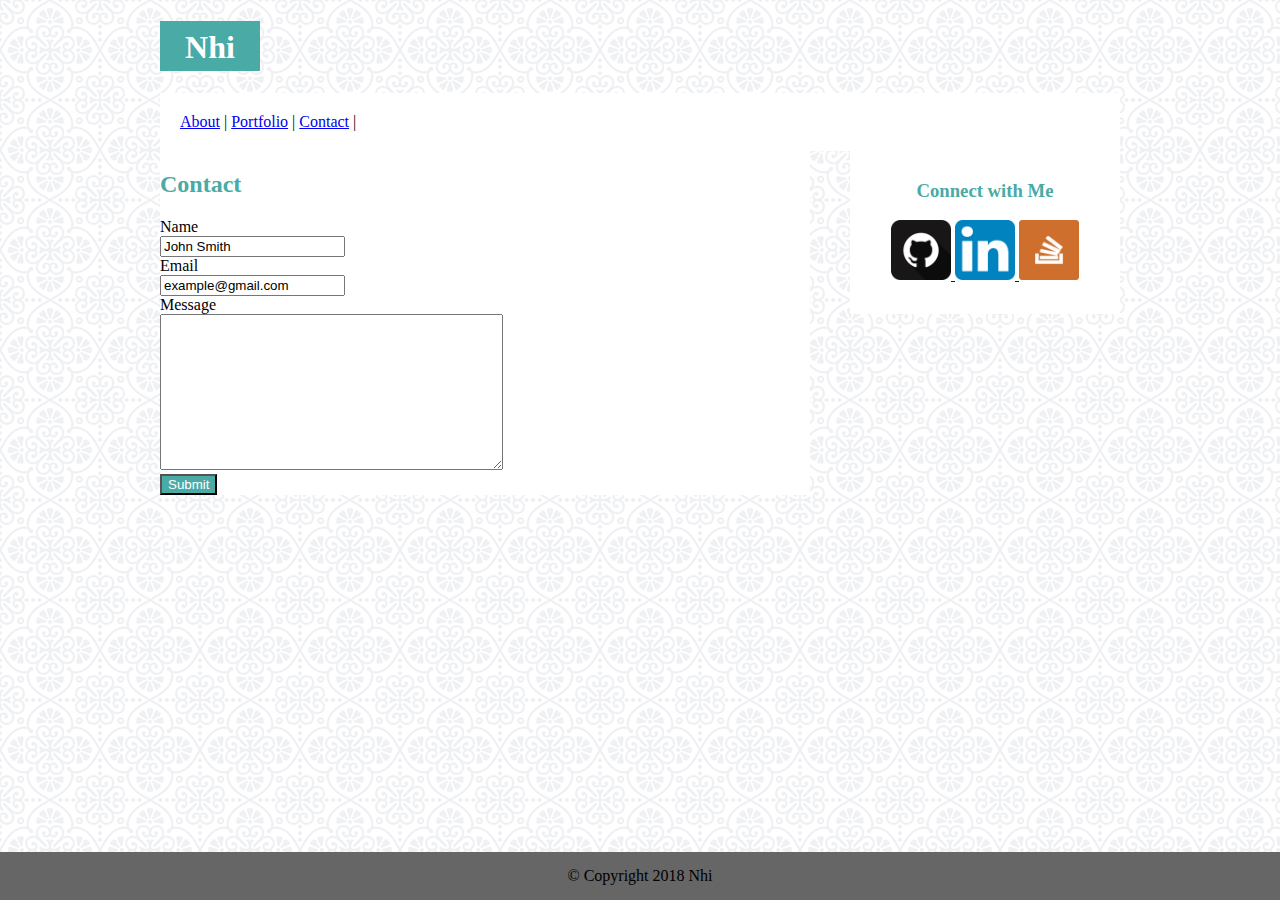
==== contact.html @ 62cd3f80 "Added nav tags" ====
<!DOCTYPE html>
<html lang="en">
<head>
  <meta charset="UTF-8">
  <meta name="viewport" content="width=device-width, initial-scale=1.0">
  <meta http-equiv="X-UA-Compatible" content="ie=edge">
  <link rel="stylesheet" type="text/css" href="./assets/css/style.css">
  <title>ND Portfolio</title>
</head>

<header>
  <h1 id="name">Nhi</h1>

    <nav>
        <a href="index.html">About</a> |
        <a href="portfolio.html">Portfolio</a> |
        <a href="contact.html">Contact</a> |
    </nav>
</header>

<body background="./assets/images/regal.png">
  <div>
    <section id="content">
      <h2>Contact</h2>
        <form>
          Name<br>
        <input type="text" name="name" value="John Smith">
        <br>
          Email<br>
        <input type="text" name="email" value="example@gmail.com">
        <br>
          Message<br>
        <textarea name="text" cols="40" rows="10"></textarea>
        <br>
        <input id="button" type="submit" value="Submit">
        <br>
        </form>
    </section>

      <section id="connect">
          <h3>Connect with Me</h3>
          <a href="https://github.com/ntdang">
            <img src="./assets/images/github.png" alt="GitHub" width="60" height="60">
        </a>
        <a href="https://www.linkedin.com/in/nhi-dang-11b415154">
            <img src="./assets/images/linkedin.png" alt="LinkedIn" width="60" height="60">
        </a>
        <a href="https://stackoverflow.com/users/9064677/ntdang">
            <img src="./assets/images/stackoverflow.png" alt="StackOverflow" width="60" height="60">
        </a>
      </section>

      <div id="footer">
          &#169 Copyright 2018 Nhi
      </div>
  </div>
</body>
</html>
---- assets/css/style.css ----
* {
  box-sizing: border-box;
}

body {
  width: 960px;
  margin: 0 auto;
}

header {
  display: inline;
}

nav {
  background-color: white;
  padding: 20px;
}

#name {
  background-color: #4aaaa5;
  color: white;
  font-family: 'Georgia', Times, Times New Roman, serif;
  width: 100px;
  height: 50px;
  padding: 8px 15px 25px 15px;
  text-align: center;
}

h2 {
  color: #4aaaa5;
  font-family: 'Georgia', Times, Times New Roman, serif;
}

p {
  font-family: 'Arial', 'Helvetica Neue', Helvetica, sans-serif;
}

#content {
  width: 650px;
  float: left;
  background-color: white;
}

#connect {
  float: right;
  width: 270px;
  color: #4aaaa5;
  background-color: white;
  text-align: center;
  padding: 10px 0px 30px 0px;  
}

.profilepic {
  float: left
}

#button {
  background-color: #4aaaa5;
  color: white;
}

#footer {
  background-color: #666666;
  position: fixed;
  bottom: 0%;
  right: 0%;
  left: 0%;
  width: 100%;
  text-align: center;
  padding: 15px;
}
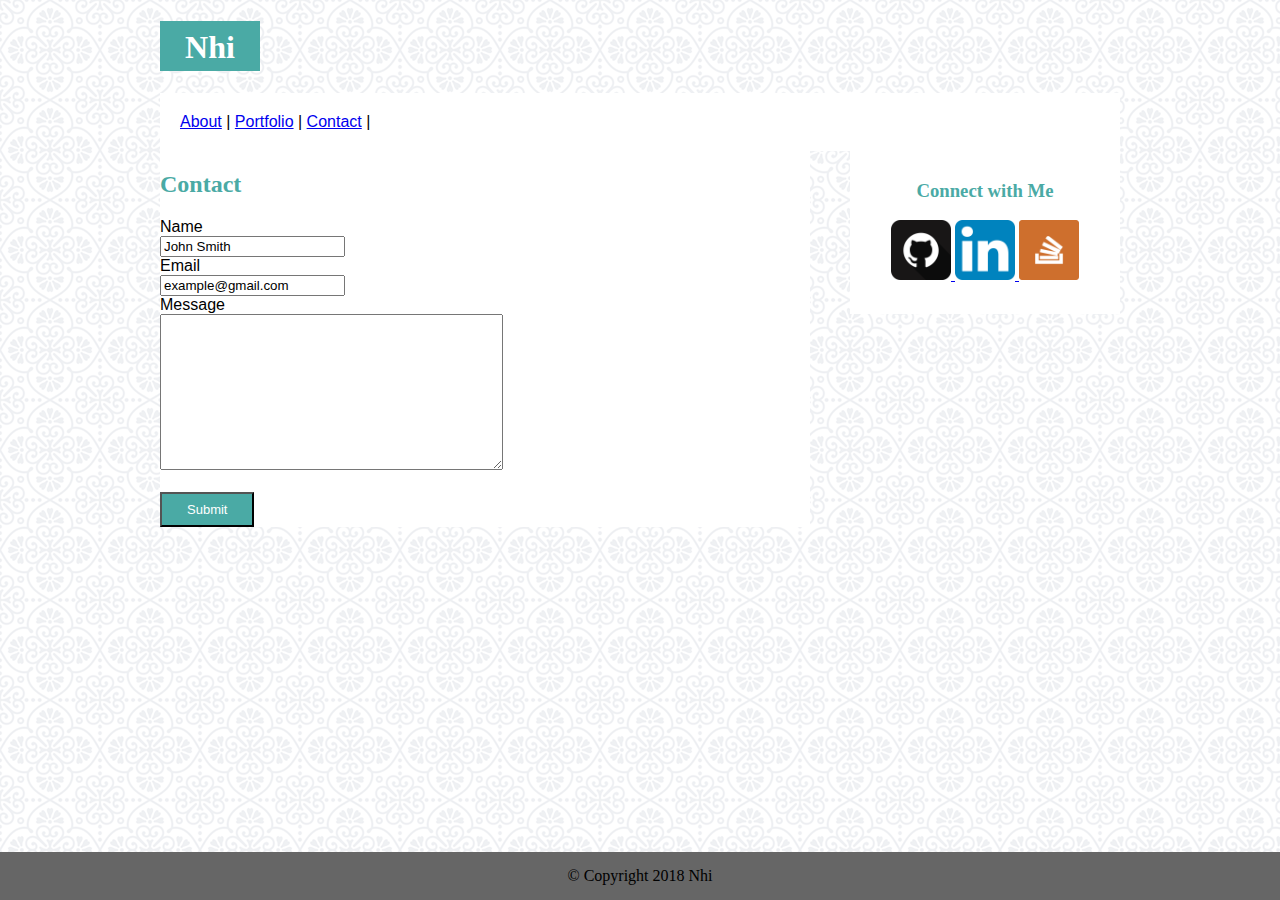
==== commit 30191270: "Updated submit button" ====
--- a/contact.html
+++ b/contact.html
@@ -32,6 +32,7 @@
           Message<br>
         <textarea name="text" cols="40" rows="10"></textarea>
         <br>
+        <br>
         <input id="button" type="submit" value="Submit">
         <br>
         </form>
--- a/assets/css/style.css
+++ b/assets/css/style.css
@@ -14,6 +14,7 @@
 nav {
   background-color: white;
   padding: 20px;
+  font-family: 'Arial', 'Helvetica Neue', Helvetica, sans-serif;
 }
 
 #name {
@@ -39,6 +40,7 @@
   width: 650px;
   float: left;
   background-color: white;
+  font-family: 'Arial', 'Helvetica Neue', Helvetica, sans-serif;
 }
 
 #connect {
@@ -47,7 +49,7 @@
   color: #4aaaa5;
   background-color: white;
   text-align: center;
-  padding: 10px 0px 30px 0px;  
+  padding: 10px 0px 30px 0px;
 }
 
 .profilepic {
@@ -57,6 +59,8 @@
 #button {
   background-color: #4aaaa5;
   color: white;
+  padding: 8px 25px;
+  font-size: small;
 }
 
 #footer {
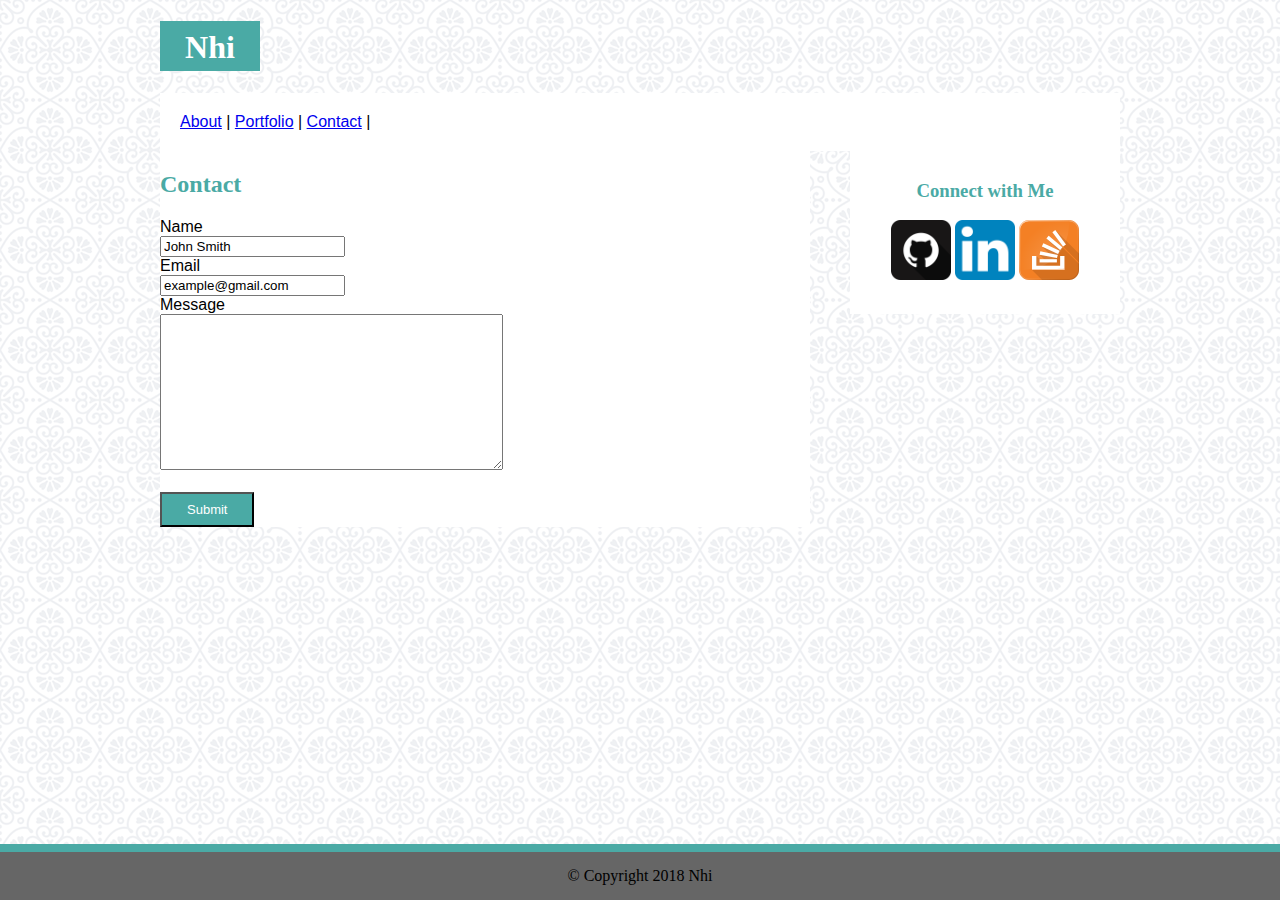
==== commit 9be2ee59: "Cleaned up divs" ====
--- a/contact.html
+++ b/contact.html
@@ -8,7 +8,8 @@
   <title>ND Portfolio</title>
 </head>
 
-<header>
+<div>
+  <header>
   <h1 id="name">Nhi</h1>
 
     <nav>
@@ -16,44 +17,41 @@
         <a href="portfolio.html">Portfolio</a> |
         <a href="contact.html">Contact</a> |
     </nav>
-</header>
+  </header>
+</div>
 
-<body background="./assets/images/regal.png">
-  <div>
-    <section id="content">
-      <h2>Contact</h2>
-        <form>
-          Name<br>
-        <input type="text" name="name" value="John Smith">
-        <br>
-          Email<br>
-        <input type="text" name="email" value="example@gmail.com">
-        <br>
-          Message<br>
-        <textarea name="text" cols="40" rows="10"></textarea>
-        <br>
-        <br>
-        <input id="button" type="submit" value="Submit">
-        <br>
-        </form>
-    </section>
+<div id="content">
+  <body background="./assets/images/regal.png">
+    <h2>Contact</h2>
+      <form>
+        Name<br>
+      <input type="text" name="name" value="John Smith">
+      <br>
+        Email<br>
+      <input type="text" name="email" value="example@gmail.com">
+      <br>
+        Message<br>
+      <textarea name="text" cols="40" rows="10"></textarea>
+      <br>
+      <br>
+      <input id="button" type="submit" value="Submit">
+      <br>
+      </form>
+</div>
 
-      <section id="connect">
-          <h3>Connect with Me</h3>
-          <a href="https://github.com/ntdang">
-            <img src="./assets/images/github.png" alt="GitHub" width="60" height="60">
-        </a>
-        <a href="https://www.linkedin.com/in/nhi-dang-11b415154">
-            <img src="./assets/images/linkedin.png" alt="LinkedIn" width="60" height="60">
-        </a>
-        <a href="https://stackoverflow.com/users/9064677/ntdang">
-            <img src="./assets/images/stackoverflow.png" alt="StackOverflow" width="60" height="60">
-        </a>
-      </section>
+  <div id="connect">
+    <h3>Connect with Me</h3>
+      <a href="https://github.com/ntdang">
+        <img src="./assets/images/github.png" alt="GitHub" width="60" height="60"></a>
+      <a href="https://www.linkedin.com/in/nhi-dang-11b415154">
+        <img src="./assets/images/linkedin.png" alt="LinkedIn" width="60" height="60"></a>
+      <a href="https://stackoverflow.com/users/9064677/ntdang">
+        <img src="./assets/images/stack2.svg" alt="StackOverflow" width="60" height="60"></a>
+</div>    
 
-      <div id="footer">
-          &#169 Copyright 2018 Nhi
-      </div>
-  </div>
+    <div id="footer">
+      &#169 Copyright 2018 Nhi
+    </div>
+
 </body>
 </html>--- a/assets/css/style.css
+++ b/assets/css/style.css
@@ -72,4 +72,5 @@
   width: 100%;
   text-align: center;
   padding: 15px;
+  border-top: #4aaaa5 8px solid;
 }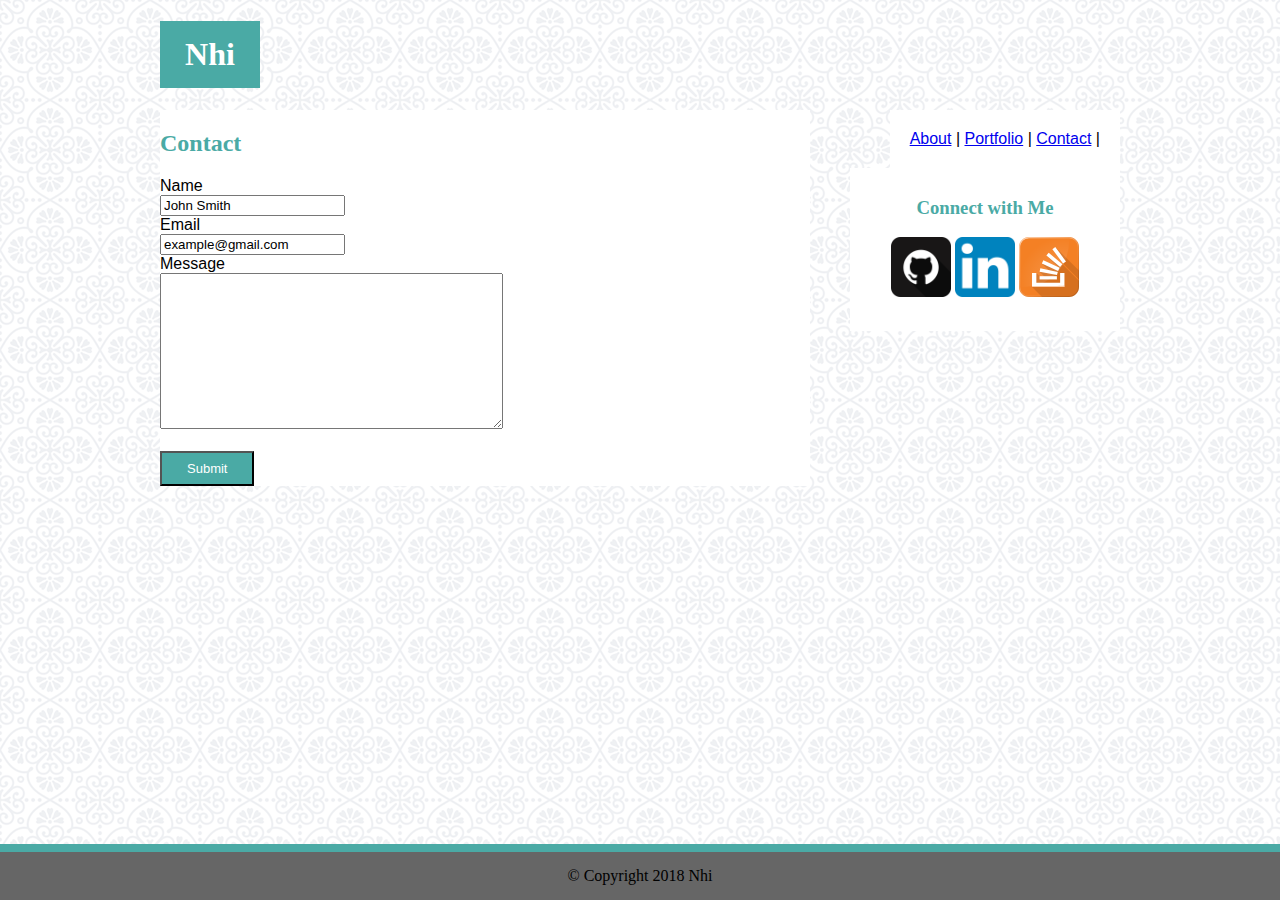
==== commit fbc75c31: "Updated bio again" ====
--- a/contact.html
+++ b/contact.html
@@ -47,7 +47,7 @@
         <img src="./assets/images/linkedin.png" alt="LinkedIn" width="60" height="60"></a>
       <a href="https://stackoverflow.com/users/9064677/ntdang">
         <img src="./assets/images/stack2.svg" alt="StackOverflow" width="60" height="60"></a>
-</div>    
+  </div>    
 
     <div id="footer">
       &#169 Copyright 2018 Nhi
--- a/assets/css/style.css
+++ b/assets/css/style.css
@@ -15,6 +15,7 @@
   background-color: white;
   padding: 20px;
   font-family: 'Arial', 'Helvetica Neue', Helvetica, sans-serif;
+  float: right;
 }
 
 #name {
@@ -22,8 +23,7 @@
   color: white;
   font-family: 'Georgia', Times, Times New Roman, serif;
   width: 100px;
-  height: 50px;
-  padding: 8px 15px 25px 15px;
+  padding: 15px;
   text-align: center;
 }
 
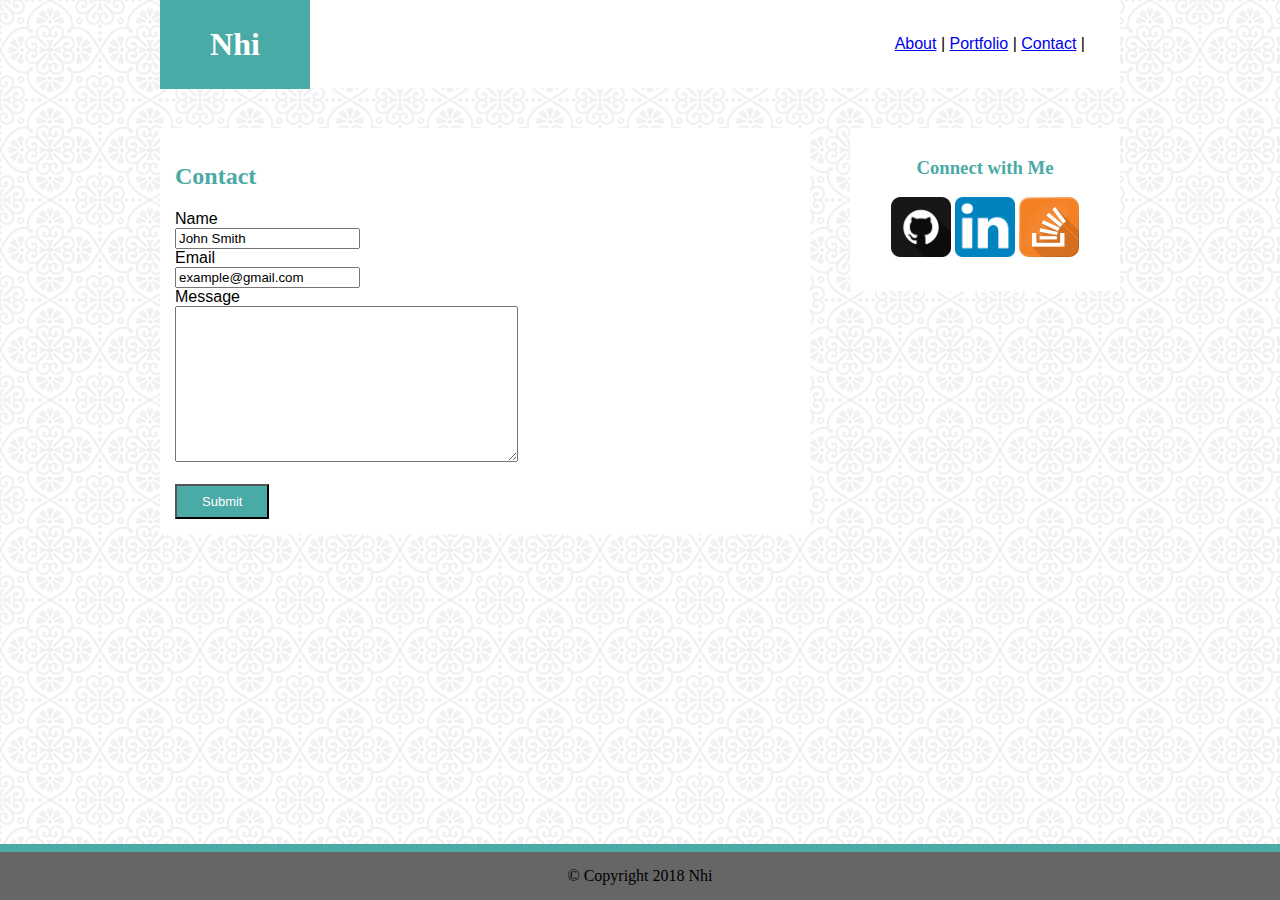
==== commit 4a415416: "Fixed header" ====
--- a/contact.html
+++ b/contact.html
@@ -9,15 +9,16 @@
 </head>
 
 <div>
-  <header>
-  <h1 id="name">Nhi</h1>
+<header>
+  <h1>Nhi</h1>
+</header>
 
-    <nav>
-        <a href="index.html">About</a> |
-        <a href="portfolio.html">Portfolio</a> |
-        <a href="contact.html">Contact</a> |
-    </nav>
-  </header>
+<nav>
+  <a href="index.html">About</a> |
+  <a href="portfolio.html">Portfolio</a> |
+  <a href="contact.html">Contact</a> |
+</nav>
+
 </div>
 
 <div id="content">
--- a/assets/css/style.css
+++ b/assets/css/style.css
@@ -8,23 +8,27 @@
 }
 
 header {
-  display: inline;
+  position: fixed;
+  z-index: 2;
+  width: 100%;
 }
 
 nav {
   background-color: white;
-  padding: 20px;
+  padding: 35px;
   font-family: 'Arial', 'Helvetica Neue', Helvetica, sans-serif;
-  float: right;
+  width: 100%;
+  text-align: right;
 }
 
-#name {
+h1 {
   background-color: #4aaaa5;
   color: white;
   font-family: 'Georgia', Times, Times New Roman, serif;
-  width: 100px;
-  padding: 15px;
+  width: 150px;
+  padding: 26px;
   text-align: center;
+  margin: 0%;
 }
 
 h2 {
@@ -41,6 +45,9 @@
   float: left;
   background-color: white;
   font-family: 'Arial', 'Helvetica Neue', Helvetica, sans-serif;
+  position: relative;
+  padding: 15px;
+  margin-top: 40px;
 }
 
 #connect {
@@ -50,6 +57,7 @@
   background-color: white;
   text-align: center;
   padding: 10px 0px 30px 0px;
+  margin-top: 40px;
 }
 
 .profilepic {
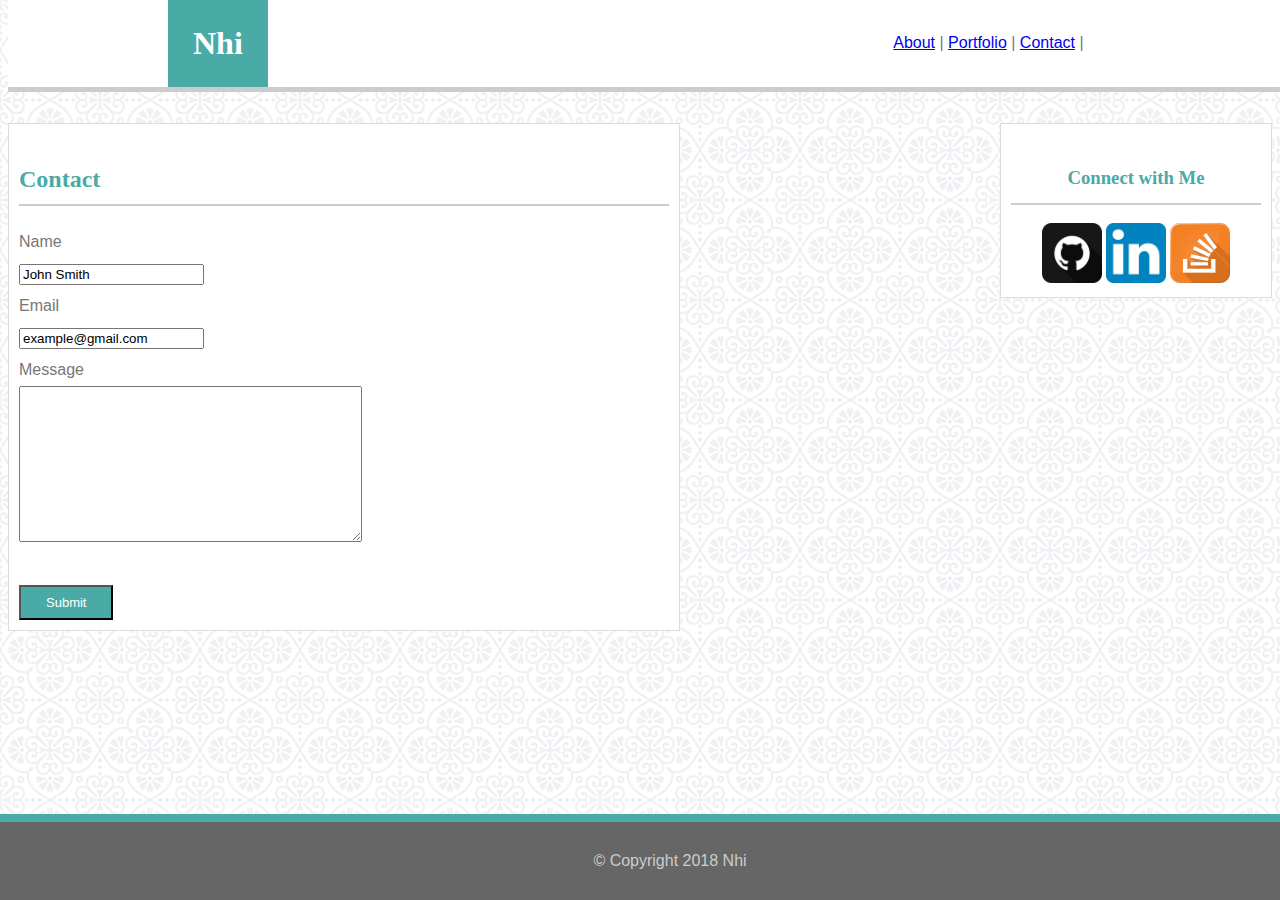
==== commit 77a4a55c: "Updated all files" ====
--- a/contact.html
+++ b/contact.html
@@ -8,22 +8,22 @@
   <title>ND Portfolio</title>
 </head>
 
-<div>
-<header>
-  <h1>Nhi</h1>
-</header>
+<body background="./assets/images/regal.png">
 
-<nav>
-  <a href="index.html">About</a> |
-  <a href="portfolio.html">Portfolio</a> |
-  <a href="contact.html">Contact</a> |
-</nav>
-
-</div>
-
+  <header>
+  <div class="container-holder">
+      <h1>Nhi</h1>
+      <div class="nav">
+          <a href="index.html">About</a> |
+          <a href="portfolio.html">Portfolio</a> |
+          <a href="contact.html">Contact</a> |
+      </div>   
+  </div>
+  </header>
+  
+<div class="container clearfix">
 <div id="content">
-  <body background="./assets/images/regal.png">
-    <h2>Contact</h2>
+    <h2 class="underline">Contact</h2>
       <form>
         Name<br>
       <input type="text" name="name" value="John Smith">
@@ -41,18 +41,18 @@
 </div>
 
   <div id="connect">
-    <h3>Connect with Me</h3>
+    <h3 class="underline">Connect with Me</h3>
       <a href="https://github.com/ntdang">
         <img src="./assets/images/github.png" alt="GitHub" width="60" height="60"></a>
       <a href="https://www.linkedin.com/in/nhi-dang-11b415154">
         <img src="./assets/images/linkedin.png" alt="LinkedIn" width="60" height="60"></a>
       <a href="https://stackoverflow.com/users/9064677/ntdang">
-        <img src="./assets/images/stack2.svg" alt="StackOverflow" width="60" height="60"></a>
-  </div>    
+        <img src="./assets/images/stack2.svg" alt="StackOverflow" width="60" height="60"></a>   
 
     <div id="footer">
       &#169 Copyright 2018 Nhi
     </div>
+</div>
 
 </body>
 </html>--- a/assets/css/style.css
+++ b/assets/css/style.css
@@ -1,34 +1,30 @@
-* {
-  box-sizing: border-box;
-}
-
-body {
-  width: 960px;
+header {
+  top: 0;
+  position: fixed;
+  z-index: 2;
+  width: 100%;
+  background-color: white;
+  border-bottom: #cccccc 5px solid;
   margin: 0 auto;
 }
 
-header {
-  position: fixed;
-  z-index: 2;
-  width: 100%;
-}
-
-nav {
-  background-color: white;
-  padding: 35px;
+.nav {
+  padding: 34px;
   font-family: 'Arial', 'Helvetica Neue', Helvetica, sans-serif;
-  width: 100%;
-  text-align: right;
+  width: 22%;
+  float: right;
+  text-align: center;
+  color: #777777;
 }
 
 h1 {
   background-color: #4aaaa5;
   color: white;
   font-family: 'Georgia', Times, Times New Roman, serif;
-  width: 150px;
-  padding: 26px;
+  padding: 25px;
+  margin: 0;
+  display: inline-block;
   text-align: center;
-  margin: 0%;
 }
 
 h2 {
@@ -36,28 +32,45 @@
   font-family: 'Georgia', Times, Times New Roman, serif;
 }
 
-p {
-  font-family: 'Arial', 'Helvetica Neue', Helvetica, sans-serif;
+.underline {
+  border-bottom: 2px solid #cccccc;
+  display: block;
+  line-height: 50px;
+}
+
+.container-holder {
+  width: 960px;
+  margin: 0 auto;
+}
+
+.clearfix {
+  clear: both;
 }
 
 #content {
   width: 650px;
+  line-height: 2;
   float: left;
   background-color: white;
+  color: #777777;
+  border: solid .5px;
+  border-color: #dddddd;
   font-family: 'Arial', 'Helvetica Neue', Helvetica, sans-serif;
   position: relative;
-  padding: 15px;
-  margin-top: 40px;
+  padding: 10px;
+  margin-top: 115px;
 }
 
 #connect {
   float: right;
-  width: 270px;
+  width: 250px;
   color: #4aaaa5;
   background-color: white;
+  border: solid .5px;
+  border-color: #dddddd;
   text-align: center;
-  padding: 10px 0px 30px 0px;
-  margin-top: 40px;
+  padding: 10px;
+  margin-top: 115px;
 }
 
 .profilepic {
@@ -73,12 +86,14 @@
 
 #footer {
   background-color: #666666;
+  color: #cccccc;
+  font-family: 'Arial', 'Helvetica Neue', Helvetica, sans-serif;
   position: fixed;
-  bottom: 0%;
-  right: 0%;
-  left: 0%;
+  bottom: 0;
+  right: 0;
+  left: 0;
   width: 100%;
   text-align: center;
-  padding: 15px;
+  padding: 30px;
   border-top: #4aaaa5 8px solid;
 }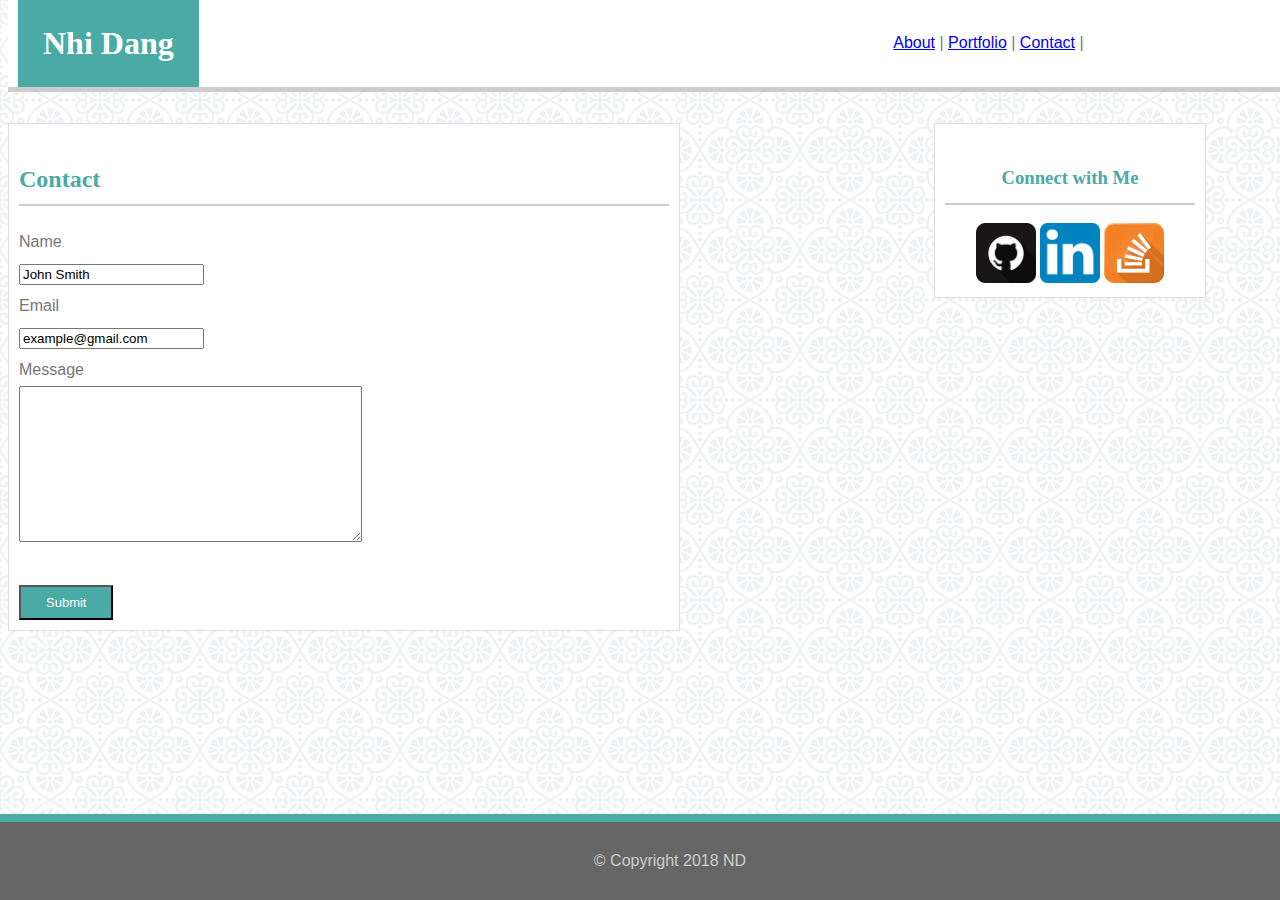
==== commit de136ac6: "First and last name" ====
--- a/contact.html
+++ b/contact.html
@@ -12,7 +12,7 @@
 
   <header>
   <div class="container-holder">
-      <h1>Nhi</h1>
+      <h1>Nhi Dang</h1>
       <div class="nav">
           <a href="index.html">About</a> |
           <a href="portfolio.html">Portfolio</a> |
@@ -50,7 +50,7 @@
         <img src="./assets/images/stack2.svg" alt="StackOverflow" width="60" height="60"></a>   
 
     <div id="footer">
-      &#169 Copyright 2018 Nhi
+      &#169 Copyright 2018 ND
     </div>
 </div>
 
--- a/assets/css/style.css
+++ b/assets/css/style.css
@@ -22,7 +22,7 @@
   color: white;
   font-family: 'Georgia', Times, Times New Roman, serif;
   padding: 25px;
-  margin: 0;
+  margin: 0 0 0 -150px;
   display: inline-block;
   text-align: center;
 }
@@ -62,7 +62,7 @@
 }
 
 #connect {
-  float: right;
+  float: left;
   width: 250px;
   color: #4aaaa5;
   background-color: white;
@@ -71,6 +71,7 @@
   text-align: center;
   padding: 10px;
   margin-top: 115px;
+  margin-left: 254px;
 }
 
 .profilepic {
@@ -82,6 +83,11 @@
   color: white;
   padding: 8px 25px;
   font-size: small;
+}
+
+.placeholders {
+  padding: 30px;
+  width: 40%;
 }
 
 #footer {
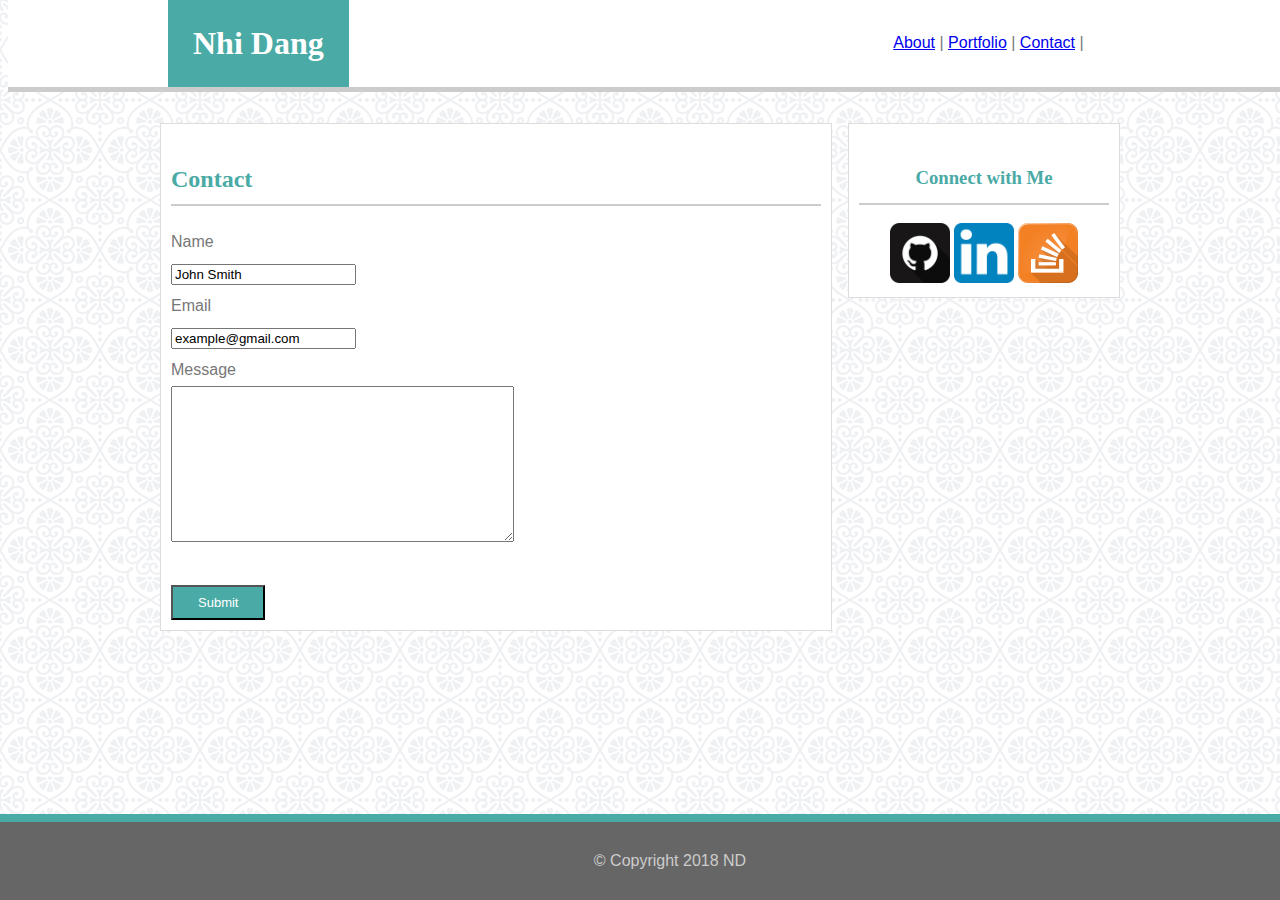
==== commit 4ab3cdb6: "Fixed contact and portfolio" ====
--- a/contact.html
+++ b/contact.html
@@ -11,7 +11,7 @@
 <body background="./assets/images/regal.png">
 
   <header>
-  <div class="container-holder">
+  <div class="container">
       <h1>Nhi Dang</h1>
       <div class="nav">
           <a href="index.html">About</a> |
--- a/assets/css/style.css
+++ b/assets/css/style.css
@@ -22,7 +22,8 @@
   color: white;
   font-family: 'Georgia', Times, Times New Roman, serif;
   padding: 25px;
-  margin: 0 0 0 -150px;
+  /* margin: 0 0 0 -150px; */
+  margin: 0;
   display: inline-block;
   text-align: center;
 }
@@ -38,7 +39,7 @@
   line-height: 50px;
 }
 
-.container-holder {
+.container {
   width: 960px;
   margin: 0 auto;
 }
@@ -62,7 +63,7 @@
 }
 
 #connect {
-  float: left;
+  float: right;
   width: 250px;
   color: #4aaaa5;
   background-color: white;
@@ -71,7 +72,7 @@
   text-align: center;
   padding: 10px;
   margin-top: 115px;
-  margin-left: 254px;
+  /* margin-left: 254px; */
 }
 
 .profilepic {
